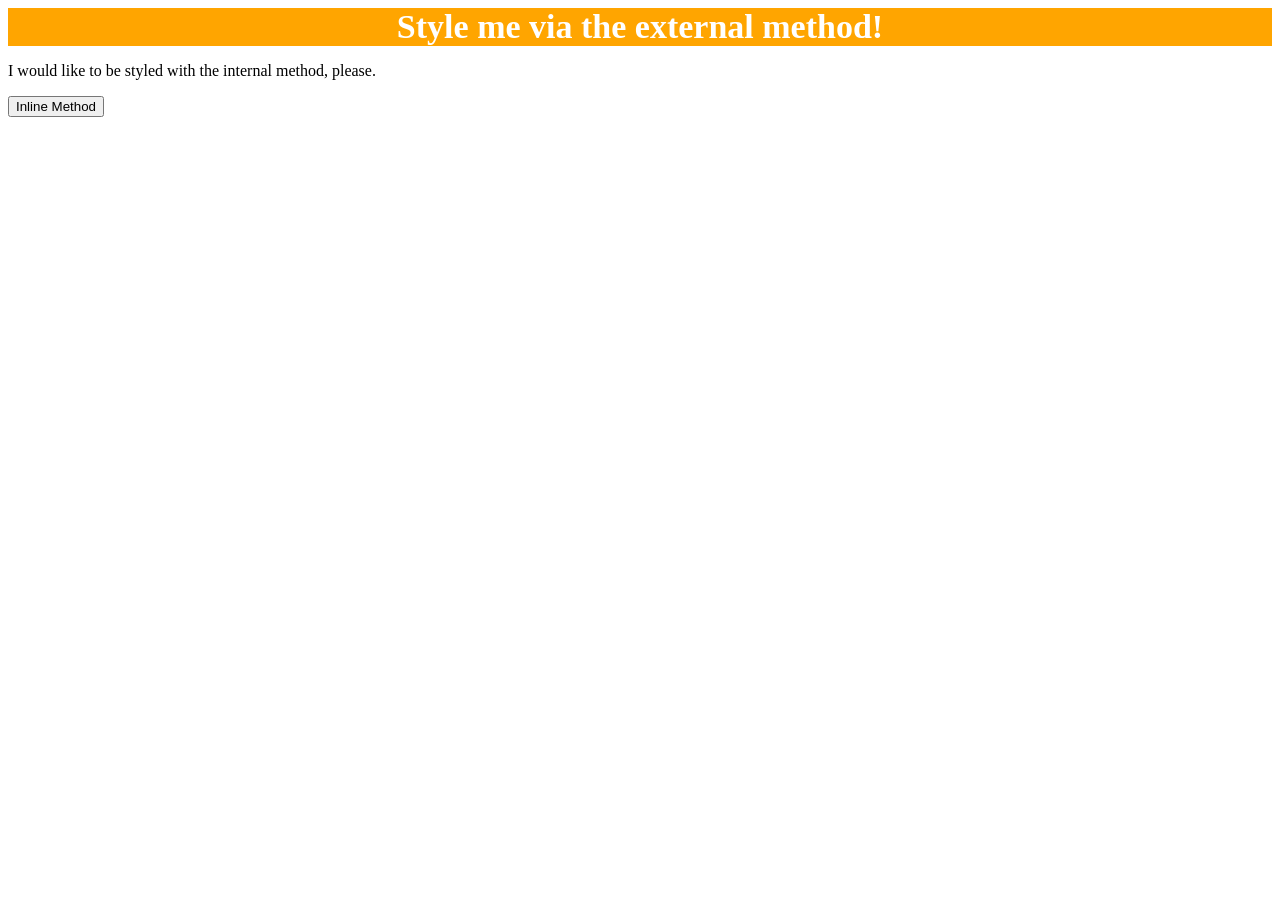
==== intro-to-css/01-css-methods/index.html @ 2155e0fa "50% finish" ====
<!DOCTYPE html>
<html lang="en">
<head>
    <meta charset="UTF-8">
    <meta name="viewport" content="width=device-width, initial-scale=1.0">
    <link rel="stylesheet" href="style.css">
    <title> 01 </title>
</head>
<body>



    <div> 
            Style me via the external method!
    </div>

    <p>
            I would like to be styled with the internal method, please.
    </p>

    <button> Inline Method </button>
</body>
</html>
---- intro-to-css/01-css-methods/style.css ----
div {
    background-color: orange;
    color: white;
    font-size: 34px;
    text-align: center;
    font-weight: bold;
}
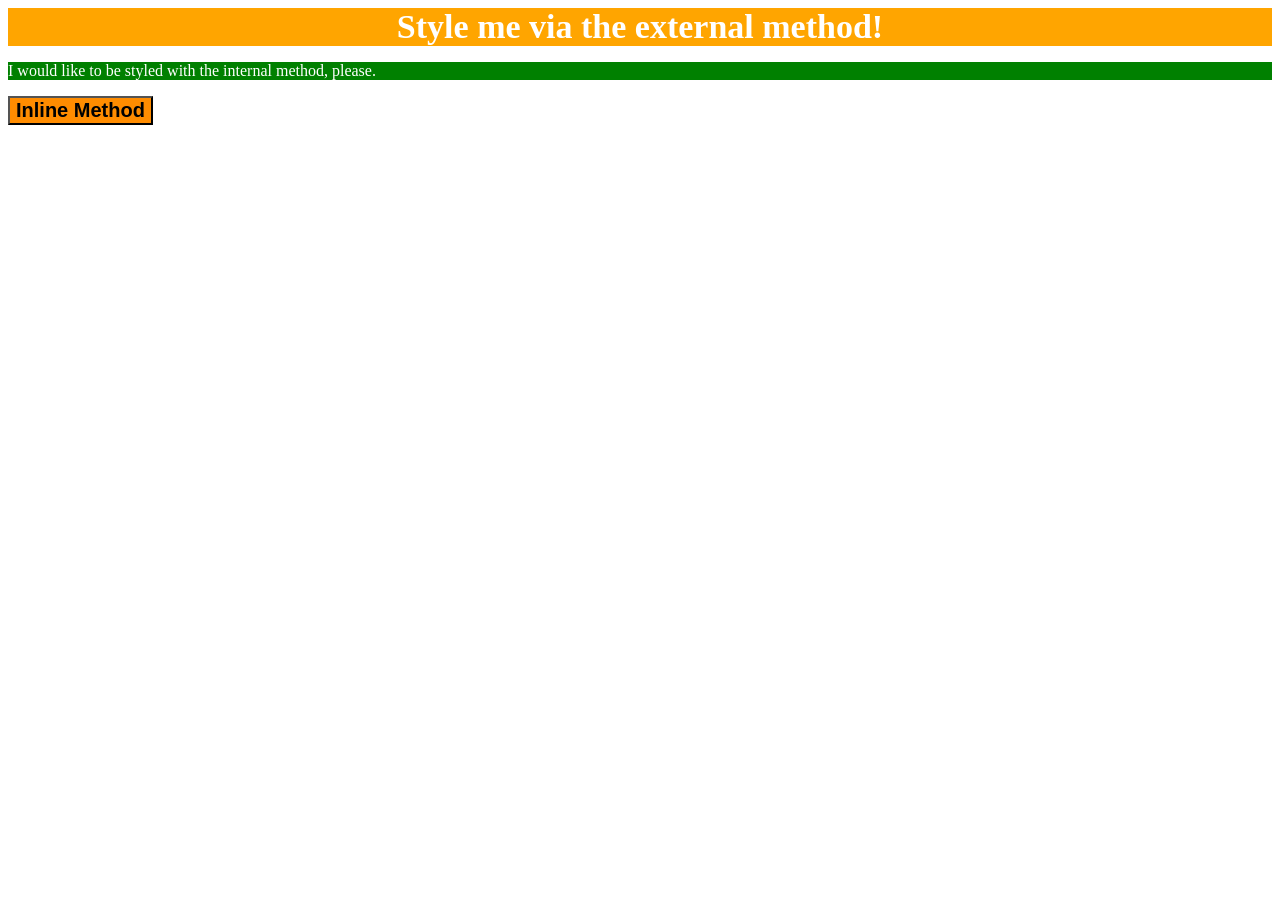
==== commit bfc577be: "all done" ====
--- a/intro-to-css/01-css-methods/index.html
+++ b/intro-to-css/01-css-methods/index.html
@@ -14,10 +14,10 @@
             Style me via the external method!
     </div>
 
-    <p>
+    <p style="background-color: green; color: white;">
             I would like to be styled with the internal method, please.
     </p>
 
-    <button> Inline Method </button>
+    <button style="background-color: darkorange; color: black; font-weight: 600; font-size: 20px;"> Inline Method </button>
 </body>
 </html>
